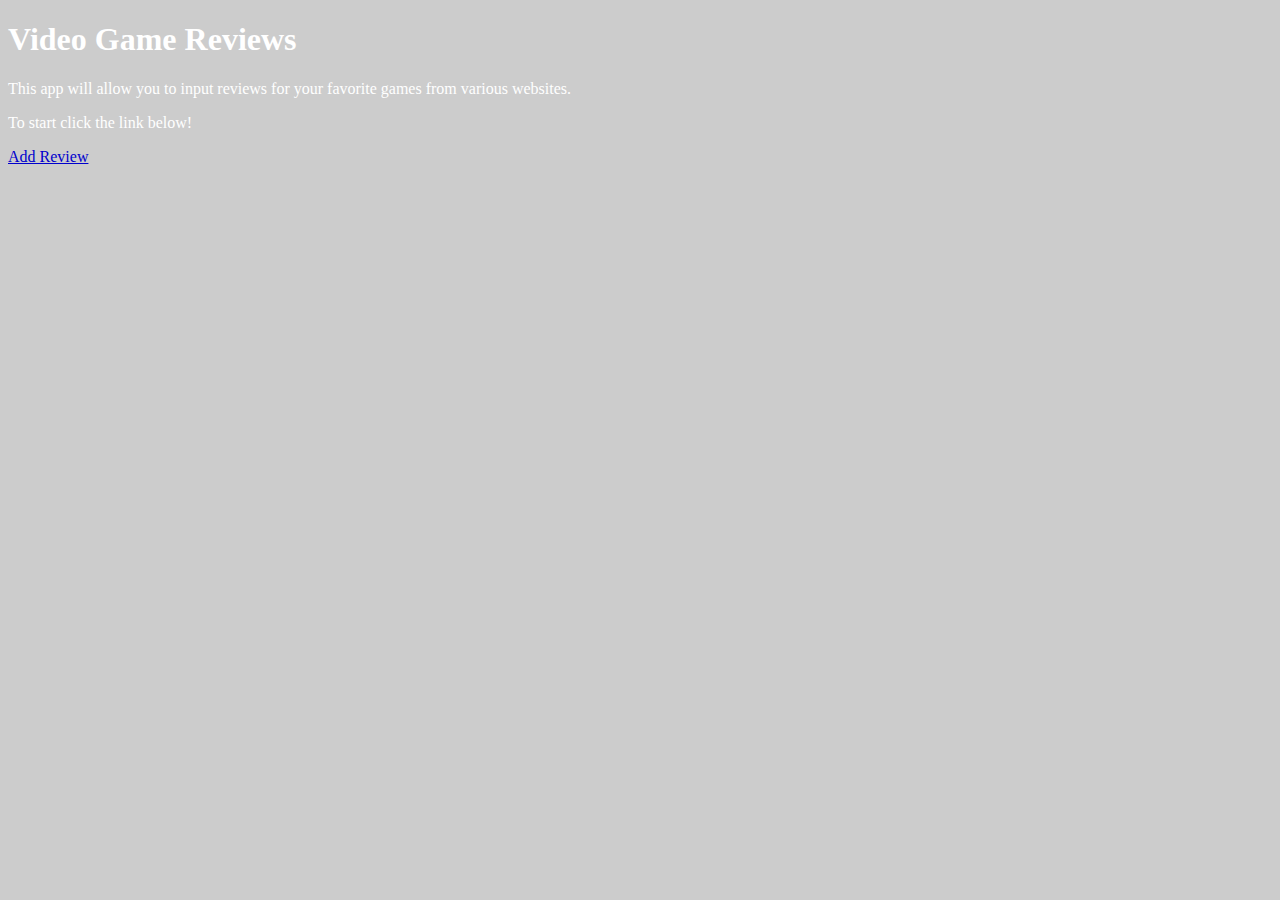
==== Week 4/James_Jesse_project4/index.html @ b6e787ee "Addition of week 4 materials" ====
<!DOCTYPE html>

<!-- Jesse James -->
<!-- 3-2-2013 -->
<!-- VFW Project 4 1302 -->

<html>
	<head>
    	<meta charset="utf-8" />
    	<meta name="description" content="Video game review welcome page" />
    	<meta name="robots" content="noindex, nofollow" />
    	<meta name="viewport" content="user-scalable=no, width=device-width" />
    	<meta name="viewport" content="target-densitydpi=device-dpi" />
    	<meta name="HandheldFriendly" content="True" />
    	<meta name="MobileOpimized" content="320" />
    	<title>Video Game Review's</title>
        <link rel="stylesheet" href="css/styles.css" type="text/css" />
    </head>
    <body>
    	<h1>Video Game Reviews</h1>
        <p>This app will allow you to input reviews for your favorite games from various websites.</p>
        <p>To start click the link below!</p>
        <p><a href="additem.html">Add Review</a></p>
    </body>
    <script type="text/javascript" src="js/json.js"></script>
    <script type="text/javascript" src="js/main.js"></script>
</html>
---- Week 4/James_Jesse_project4/css/styles.css ----
/* 
 Jesse James 
 3-2-2013 
 VFW Project 4 1302 
*/

/*Universal*/
label {
	font-weight: bold;
	font-size:20px;
}
select {
	margin-bottom:10px;
}
input {
	margin-bottom:10px;
}
textarea {
	margin:10px;
}
/*Header*/
#addGameReview {
	font-family: "MS Serif", "New York", serif;
	color:#FFF;
	background-image: -webkit-linear-gradient(top right, #00A3EF 0%, #00618F 100%);
	width: 300px;
	border: 2px dashed black;
	padding:5px;
	border-radius: 15px;
}
/*Body*/
/*Button Styles*/
#submitButton {
	-moz-box-shadow:inset 0px -12px 8px -3px #bbdaf7;
	-webkit-box-shadow:inset 0px -12px 8px -3px #bbdaf7;
	box-shadow:inset 0px -12px 8px -3px #bbdaf7;
	background:-webkit-gradient( linear, left top, left bottom, color-stop(0.05, #79bbff), color-stop(1, #378de5) );
	background:-moz-linear-gradient( center top, #79bbff 5%, #378de5 100% );
	filter:progid:DXImageTransform.Microsoft.gradient(startColorstr='#79bbff', endColorstr='#378de5');
	background-color:#79bbff;
	-moz-border-radius:16px;
	-webkit-border-radius:16px;
	border-radius:16px;
	border:1px solid #84bbf3;
	color:#ffffff;
	font-family:Times New Roman;
	font-size:15px;
	font-weight:bold;
	padding:6px 24px;
	text-decoration:none;
}
#submitButton {
	background:-webkit-gradient( linear, left top, left bottom, color-stop(0.05, #378de5), color-stop(1, #79bbff) );
	background:-moz-linear-gradient( center top, #378de5 5%, #79bbff 100% );
	filter:progid:DXImageTransform.Microsoft.gradient(startColorstr='#378de5', endColorstr='#79bbff');
	background-color:#378de5;
}
#submitButton {
	position:relative;
	top:1px;
}
#editEntry {
	-moz-box-shadow:inset 0px -12px 8px -3px #bbdaf7;
	-webkit-box-shadow:inset 0px -12px 8px -3px #bbdaf7;
	box-shadow:inset 0px -12px 8px -3px #bbdaf7;
	background:-webkit-gradient( linear, left top, left bottom, color-stop(0.05, #79bbff), color-stop(1, #378de5) );
	background:-moz-linear-gradient( center top, #79bbff 5%, #378de5 100% );
	filter:progid:DXImageTransform.Microsoft.gradient(startColorstr='#79bbff', endColorstr='#378de5');
	background-color:#79bbff;
	-moz-border-radius:16px;
	-webkit-border-radius:16px;
	border-radius:16px;
	border:1px solid #84bbf3;
	display:inline-block;
	color:#ffffff;
	font-family:Times New Roman;
	font-size:14px;
	font-weight:bold;
	padding:3px 12px;
	text-decoration:none;
	margin-left:30px;
}
#editEntry {
	background:-webkit-gradient( linear, left top, left bottom, color-stop(0.05, #378de5), color-stop(1, #79bbff) );
	background:-moz-linear-gradient( center top, #378de5 5%, #79bbff 100% );
	filter:progid:DXImageTransform.Microsoft.gradient(startColorstr='#378de5', endColorstr='#79bbff');
	background-color:#378de5;
}
#editEntry {
	position:relative;
	top:1px;
}
#deleteEntry {
	-moz-box-shadow:inset 0px -12px 8px -3px #bbdaf7;
	-webkit-box-shadow:inset 0px -12px 8px -3px #bbdaf7;
	box-shadow:inset 0px -12px 8px -3px #bbdaf7;
	background:-webkit-gradient( linear, left top, left bottom, color-stop(0.05, #79bbff), color-stop(1, #378de5) );
	background:-moz-linear-gradient( center top, #79bbff 5%, #378de5 100% );
	filter:progid:DXImageTransform.Microsoft.gradient(startColorstr='#79bbff', endColorstr='#378de5');
	background-color:#79bbff;
	-moz-border-radius:16px;
	-webkit-border-radius:16px;
	border-radius:16px;
	border:1px solid #84bbf3;
	display:inline-block;
	color:#ffffff;
	font-family:Times New Roman;
	font-size:14px;
	font-weight:bold;
	padding:3px 12px;
	text-decoration:none;
}
#deleteEntry {
	background:-webkit-gradient( linear, left top, left bottom, color-stop(0.05, #378de5), color-stop(1, #79bbff) );
	background:-moz-linear-gradient( center top, #378de5 5%, #79bbff 100% );
	filter:progid:DXImageTransform.Microsoft.gradient(startColorstr='#378de5', endColorstr='#79bbff');
	background-color:#378de5;
}
#deleteEntry {
	position:relative;
	top:1px;
}
#displayData {
	-moz-box-shadow:inset 0px -12px 8px -3px #bbdaf7;
	-webkit-box-shadow:inset 0px -12px 8px -3px #bbdaf7;
	box-shadow:inset 0px -12px 8px -3px #bbdaf7;
	background:-webkit-gradient( linear, left top, left bottom, color-stop(0.05, #79bbff), color-stop(1, #378de5) );
	background:-moz-linear-gradient( center top, #79bbff 5%, #378de5 100% );
	filter:progid:DXImageTransform.Microsoft.gradient(startColorstr='#79bbff', endColorstr='#378de5');
	background-color:#79bbff;
	-moz-border-radius:16px;
	-webkit-border-radius:16px;
	border-radius:16px;
	border:1px solid #84bbf3;
	display:inline-block;
	color:#ffffff;
	font-family:Times New Roman;
	font-size:15px;
	font-weight:bold;
	padding:6px 24px;
	text-decoration:none;
}
#displayData {
	background:-webkit-gradient( linear, left top, left bottom, color-stop(0.05, #378de5), color-stop(1, #79bbff) );
	background:-moz-linear-gradient( center top, #378de5 5%, #79bbff 100% );
	filter:progid:DXImageTransform.Microsoft.gradient(startColorstr='#378de5', endColorstr='#79bbff');
	background-color:#378de5;
}
#displayData {
	position:relative;
	top:1px;
}
#clearData {
	-moz-box-shadow:inset 0px -12px 8px -3px #bbdaf7;
	-webkit-box-shadow:inset 0px -12px 8px -3px #bbdaf7;
	box-shadow:inset 0px -12px 8px -3px #bbdaf7;
	background:-webkit-gradient( linear, left top, left bottom, color-stop(0.05, #79bbff), color-stop(1, #378de5) );
	background:-moz-linear-gradient( center top, #79bbff 5%, #378de5 100% );
	filter:progid:DXImageTransform.Microsoft.gradient(startColorstr='#79bbff', endColorstr='#378de5');
	background-color:#79bbff;
	-moz-border-radius:16px;
	-webkit-border-radius:16px;
	border-radius:16px;
	border:1px solid #84bbf3;
	display:inline-block;
	color:#ffffff;
	font-family:Times New Roman;
	font-size:15px;
	font-weight:bold;
	padding:6px 24px;
	text-decoration:none;
}
#clearData {
	background:-webkit-gradient( linear, left top, left bottom, color-stop(0.05, #378de5), color-stop(1, #79bbff) );
	background:-moz-linear-gradient( center top, #378de5 5%, #79bbff 100% );
	filter:progid:DXImageTransform.Microsoft.gradient(startColorstr='#378de5', endColorstr='#79bbff');
	background-color:#378de5;
}
#clearData {
	position:relative;
	top:1px;
}
#back {
	-moz-box-shadow:inset 0px -12px 8px -3px #bbdaf7;
	-webkit-box-shadow:inset 0px -12px 8px -3px #bbdaf7;
	box-shadow:inset 0px -12px 8px -3px #bbdaf7;
	background:-webkit-gradient( linear, left top, left bottom, color-stop(0.05, #79bbff), color-stop(1, #378de5) );
	background:-moz-linear-gradient( center top, #79bbff 5%, #378de5 100% );
	filter:progid:DXImageTransform.Microsoft.gradient(startColorstr='#79bbff', endColorstr='#378de5');
	background-color:#79bbff;
	-moz-border-radius:16px;
	-webkit-border-radius:16px;
	border-radius:16px;
	border:1px solid #84bbf3;
	display:inline-block;
	color:#ffffff;
	font-family:Times New Roman;
	font-size:15px;
	font-weight:bold;
	padding:6px 24px;
	text-decoration:none;
}
#back {
	background:-webkit-gradient( linear, left top, left bottom, color-stop(0.05, #378de5), color-stop(1, #79bbff) );
	background:-moz-linear-gradient( center top, #378de5 5%, #79bbff 100% );
	filter:progid:DXImageTransform.Microsoft.gradient(startColorstr='#378de5', endColorstr='#79bbff');
	background-color:#378de5;
}
#back {
	position:relative;
	top:1px;
}
#clearData2 {
	-moz-box-shadow:inset 0px -12px 8px -3px #bbdaf7;
	-webkit-box-shadow:inset 0px -12px 8px -3px #bbdaf7;
	box-shadow:inset 0px -12px 8px -3px #bbdaf7;
	background:-webkit-gradient( linear, left top, left bottom, color-stop(0.05, #79bbff), color-stop(1, #378de5) );
	background:-moz-linear-gradient( center top, #79bbff 5%, #378de5 100% );
	filter:progid:DXImageTransform.Microsoft.gradient(startColorstr='#79bbff', endColorstr='#378de5');
	background-color:#79bbff;
	-moz-border-radius:16px;
	-webkit-border-radius:16px;
	border-radius:16px;
	border:1px solid #84bbf3;
	display:inline-block;
	color:#ffffff;
	font-family:Times New Roman;
	font-size:15px;
	font-weight:bold;
	padding:6px 24px;
	text-decoration:none;
	margin-left:20px;
}
#clearData2:hover {
	background:-webkit-gradient( linear, left top, left bottom, color-stop(0.05, #378de5), color-stop(1, #79bbff) );
	background:-moz-linear-gradient( center top, #378de5 5%, #79bbff 100% );
	filter:progid:DXImageTransform.Microsoft.gradient(startColorstr='#378de5', endColorstr='#79bbff');
	background-color:#378de5;
}
#clearData2:active {
	position:relative;
	top:1px;
}
#editButton {
	-moz-box-shadow:inset 0px -12px 8px -3px #bbdaf7;
	-webkit-box-shadow:inset 0px -12px 8px -3px #bbdaf7;
	box-shadow:inset 0px -12px 8px -3px #bbdaf7;
	background:-webkit-gradient( linear, left top, left bottom, color-stop(0.05, #79bbff), color-stop(1, #378de5) );
	background:-moz-linear-gradient( center top, #79bbff 5%, #378de5 100% );
	filter:progid:DXImageTransform.Microsoft.gradient(startColorstr='#79bbff', endColorstr='#378de5');
	background-color:#79bbff;
	-moz-border-radius:16px;
	-webkit-border-radius:16px;
	border-radius:16px;
	border:1px solid #84bbf3;
	display:inline-block;
	color:#ffffff;
	font-family:Times New Roman;
	font-size:15px;
	font-weight:bold;
	padding:6px 24px;
	text-decoration:none;
}
#editButton {
	background:-webkit-gradient( linear, left top, left bottom, color-stop(0.05, #378de5), color-stop(1, #79bbff) );
	background:-moz-linear-gradient( center top, #378de5 5%, #79bbff 100% );
	filter:progid:DXImageTransform.Microsoft.gradient(startColorstr='#378de5', endColorstr='#79bbff');
	background-color:#378de5;
}
#editButton {
	position:relative;
	top:1px;
}
body {
	background-color: #CCC;
	/*color:#2D4E77*/
	color:#FFF
}
fieldset {
	background-image: -webkit-linear-gradient(top right, #FFFFFF 0%, #00A3EF 100%);
	width: 300px;
	border: 2px dashed black;
	border-radius: 15px;
}
legend {
	border: 1px solid black;
	background-image: -webkit-linear-gradient(top right, #00A3EF 0%, #00618F 100%);
	font-size:24px;
	font-weight:bold;
	padding:5px;
	border-radius: 15px;
}
#addItemForm {
	border: 1px solid black;
	background-image: -webkit-linear-gradient(top right, #00A3EF 0%, #00618F 100%);
	border-radius: 10px;
}
#gameCatergory {
	display: block;
}
#gameName {
	display: block;
}
#gamePublisher {
	display: block;
}
#gameRate {
	display: block;
	width: 250px;
	alignment-baseline:middle
}
#consoleList {
	list-style-type:none;
}
#gameConsole {
	font-size: 20px;
	font-weight: bold;
}
#xbox360 {
	margin-bottom: 1px;
}
.xbox360 {
	font-weight:normal;
	font-size:16px;
	margin-bottom: 1px;
}
#ps3 {
	margin-bottom: 1px;
}
.ps3 {
	font-weight:normal;
	font-size:16px;
	margin-bottom: 1px;
}
#wii {
	margin-bottom: 1px;
}
.wii {
	font-weight:normal;
	font-size:16px;
	margin-bottom: 1px;
}
.displayDataList {
	border: 1px dashed black;
	background-image: -webkit-linear-gradient(top right, #00A3EF 0%, #00618F 100%);
	width: 300px;
	font-size:20px;
	font-weight:bold;
	list-style:none;
	border-radius: 10px;
}
/*Displayed Data*/
.image {
	max-height:100px;
	max-width:100px;
}
.catergory {
	margin-bottom: 5px;
}
.name {
	margin-bottom: 5px;
}
.publisher {
	margin-bottom: 5px;
}
.release {
	margin-bottom: 5px;
}
.rate {
	margin-bottom: 5px;
}
.console {
	margin-bottom: 5px;
}
.comments {
	margin-bottom: 5px;
}
/*Footer*/
a:link {
	color: #00C;
	text-decoration: underline;
}
a:visited {
	text-decoration: underline;
	color: #30C;
}
a:hover {
	text-decoration: none;
	color: #306;
}
a:active {
	text-decoration: underline;
	color: #00C;
}
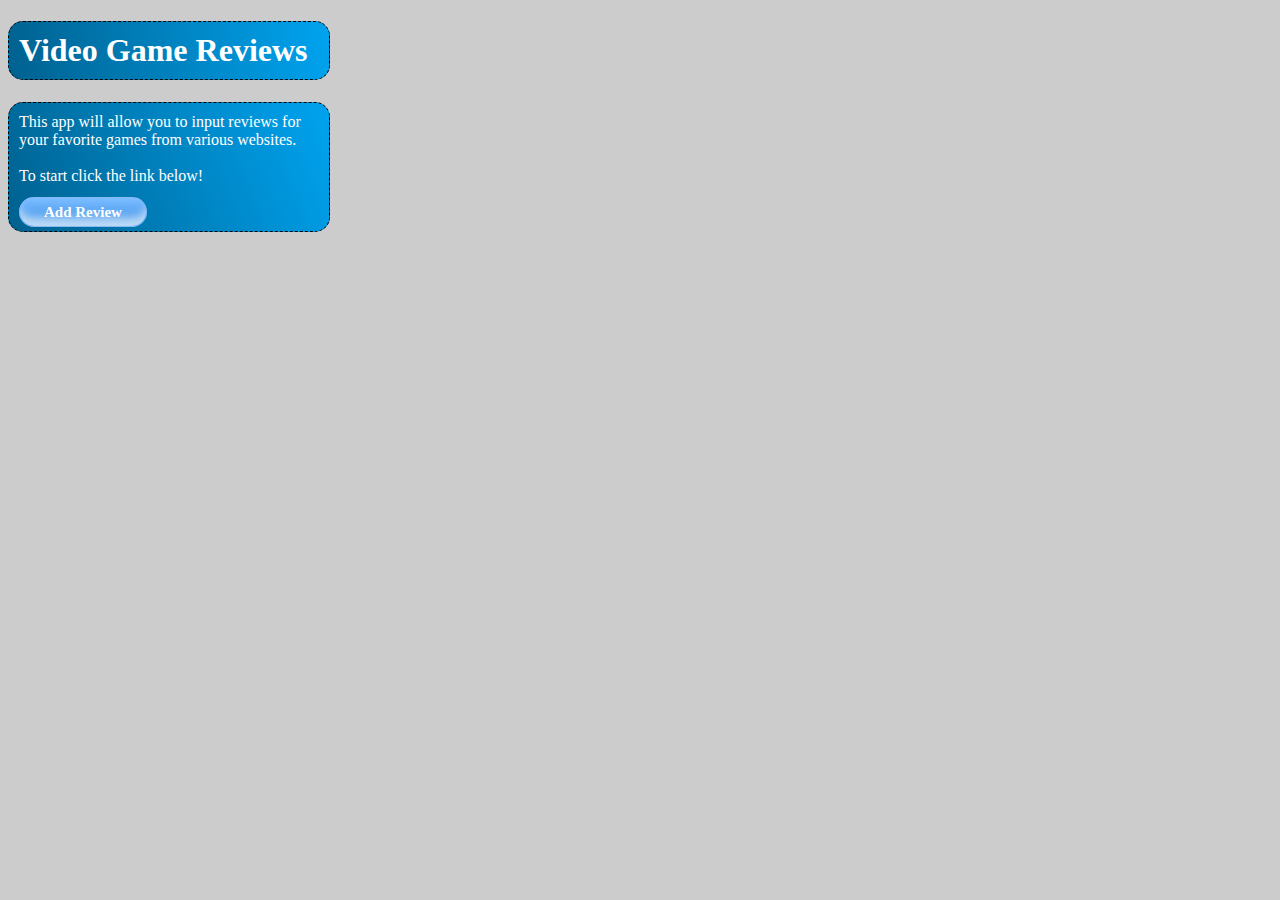
==== commit 58440778: "updates" ====
--- a/Week 4/James_Jesse_project4/index.html
+++ b/Week 4/James_Jesse_project4/index.html
@@ -18,9 +18,11 @@
     </head>
     <body>
     	<h1>Video Game Reviews</h1>
-        <p>This app will allow you to input reviews for your favorite games from various websites.</p>
-        <p>To start click the link below!</p>
-        <p><a href="additem.html">Add Review</a></p>
+        <p>
+        	This app will allow you to input reviews for your favorite games from various websites.
+        	<br><br>To start click the link below!
+            <br><br><a href="additem.html" value="Add Review" id="indexButton">Add Review</a>
+        </p>
     </body>
     <script type="text/javascript" src="js/json.js"></script>
     <script type="text/javascript" src="js/main.js"></script>
--- a/Week 4/James_Jesse_project4/css/styles.css
+++ b/Week 4/James_Jesse_project4/css/styles.css
@@ -18,6 +18,51 @@
 textarea {
 	margin:10px;
 }
+/*index.html*/
+h1 {
+	border:dashed black 1px;
+	width:300px;
+	border-radius: 15px;
+	padding: 10px;
+	background-image: -webkit-linear-gradient(top right, #00A3EF 0%, #00618F 100%);
+}
+p {
+	border: dashed black 1px;
+	width: 300px;
+	border-radius: 15px;
+	padding: 10px;
+	background-image: -webkit-linear-gradient(top right, #00A3EF 0%, #00618F 100%);
+}
+#indexButton {
+	-moz-box-shadow:inset 0px -12px 8px -3px #bbdaf7;
+	-webkit-box-shadow:inset 0px -12px 8px -3px #bbdaf7;
+	box-shadow:inset 0px -12px 8px -3px #bbdaf7;
+	background:-webkit-gradient( linear, left top, left bottom, color-stop(0.05, #79bbff), color-stop(1, #378de5) );
+	background:-moz-linear-gradient( center top, #79bbff 5%, #378de5 100% );
+	filter:progid:DXImageTransform.Microsoft.gradient(startColorstr='#79bbff', endColorstr='#378de5');
+	background-color:#79bbff;
+	-moz-border-radius:16px;
+	-webkit-border-radius:16px;
+	border-radius:16px;
+	border:1px solid #84bbf3;
+	color:#ffffff;
+	font-family:Times New Roman;
+	font-size:15px;
+	font-weight:bold;
+	padding:6px 24px;
+	text-decoration:none;
+}
+#indexButton:hover {
+	background:-webkit-gradient( linear, left top, left bottom, color-stop(0.05, #378de5), color-stop(1, #79bbff) );
+	background:-moz-linear-gradient( center top, #378de5 5%, #79bbff 100% );
+	filter:progid:DXImageTransform.Microsoft.gradient(startColorstr='#378de5', endColorstr='#79bbff');
+	background-color:#378de5;
+}
+#indexButton:active {
+	position:relative;
+	top:1px;
+}
+/*additem.html*/
 /*Header*/
 #addGameReview {
 	font-family: "MS Serif", "New York", serif;
@@ -49,13 +94,13 @@
 	padding:6px 24px;
 	text-decoration:none;
 }
-#submitButton {
-	background:-webkit-gradient( linear, left top, left bottom, color-stop(0.05, #378de5), color-stop(1, #79bbff) );
-	background:-moz-linear-gradient( center top, #378de5 5%, #79bbff 100% );
-	filter:progid:DXImageTransform.Microsoft.gradient(startColorstr='#378de5', endColorstr='#79bbff');
-	background-color:#378de5;
-}
-#submitButton {
+#submitButton:hover {
+	background:-webkit-gradient( linear, left top, left bottom, color-stop(0.05, #378de5), color-stop(1, #79bbff) );
+	background:-moz-linear-gradient( center top, #378de5 5%, #79bbff 100% );
+	filter:progid:DXImageTransform.Microsoft.gradient(startColorstr='#378de5', endColorstr='#79bbff');
+	background-color:#378de5;
+}
+#submitButton:active {
 	position:relative;
 	top:1px;
 }
@@ -80,13 +125,13 @@
 	text-decoration:none;
 	margin-left:30px;
 }
-#editEntry {
-	background:-webkit-gradient( linear, left top, left bottom, color-stop(0.05, #378de5), color-stop(1, #79bbff) );
-	background:-moz-linear-gradient( center top, #378de5 5%, #79bbff 100% );
-	filter:progid:DXImageTransform.Microsoft.gradient(startColorstr='#378de5', endColorstr='#79bbff');
-	background-color:#378de5;
-}
-#editEntry {
+#editEntry:hover {
+	background:-webkit-gradient( linear, left top, left bottom, color-stop(0.05, #378de5), color-stop(1, #79bbff) );
+	background:-moz-linear-gradient( center top, #378de5 5%, #79bbff 100% );
+	filter:progid:DXImageTransform.Microsoft.gradient(startColorstr='#378de5', endColorstr='#79bbff');
+	background-color:#378de5;
+}
+#editEntry:active {
 	position:relative;
 	top:1px;
 }
@@ -110,13 +155,13 @@
 	padding:3px 12px;
 	text-decoration:none;
 }
-#deleteEntry {
-	background:-webkit-gradient( linear, left top, left bottom, color-stop(0.05, #378de5), color-stop(1, #79bbff) );
-	background:-moz-linear-gradient( center top, #378de5 5%, #79bbff 100% );
-	filter:progid:DXImageTransform.Microsoft.gradient(startColorstr='#378de5', endColorstr='#79bbff');
-	background-color:#378de5;
-}
-#deleteEntry {
+#deleteEntry:hover {
+	background:-webkit-gradient( linear, left top, left bottom, color-stop(0.05, #378de5), color-stop(1, #79bbff) );
+	background:-moz-linear-gradient( center top, #378de5 5%, #79bbff 100% );
+	filter:progid:DXImageTransform.Microsoft.gradient(startColorstr='#378de5', endColorstr='#79bbff');
+	background-color:#378de5;
+}
+#deleteEntry:active {
 	position:relative;
 	top:1px;
 }
@@ -140,13 +185,13 @@
 	padding:6px 24px;
 	text-decoration:none;
 }
-#displayData {
-	background:-webkit-gradient( linear, left top, left bottom, color-stop(0.05, #378de5), color-stop(1, #79bbff) );
-	background:-moz-linear-gradient( center top, #378de5 5%, #79bbff 100% );
-	filter:progid:DXImageTransform.Microsoft.gradient(startColorstr='#378de5', endColorstr='#79bbff');
-	background-color:#378de5;
-}
-#displayData {
+#displayData:hover {
+	background:-webkit-gradient( linear, left top, left bottom, color-stop(0.05, #378de5), color-stop(1, #79bbff) );
+	background:-moz-linear-gradient( center top, #378de5 5%, #79bbff 100% );
+	filter:progid:DXImageTransform.Microsoft.gradient(startColorstr='#378de5', endColorstr='#79bbff');
+	background-color:#378de5;
+}
+#displayData:active {
 	position:relative;
 	top:1px;
 }
@@ -170,13 +215,13 @@
 	padding:6px 24px;
 	text-decoration:none;
 }
-#clearData {
-	background:-webkit-gradient( linear, left top, left bottom, color-stop(0.05, #378de5), color-stop(1, #79bbff) );
-	background:-moz-linear-gradient( center top, #378de5 5%, #79bbff 100% );
-	filter:progid:DXImageTransform.Microsoft.gradient(startColorstr='#378de5', endColorstr='#79bbff');
-	background-color:#378de5;
-}
-#clearData {
+#clearData:hover {
+	background:-webkit-gradient( linear, left top, left bottom, color-stop(0.05, #378de5), color-stop(1, #79bbff) );
+	background:-moz-linear-gradient( center top, #378de5 5%, #79bbff 100% );
+	filter:progid:DXImageTransform.Microsoft.gradient(startColorstr='#378de5', endColorstr='#79bbff');
+	background-color:#378de5;
+}
+#clearData:active {
 	position:relative;
 	top:1px;
 }
@@ -200,13 +245,13 @@
 	padding:6px 24px;
 	text-decoration:none;
 }
-#back {
-	background:-webkit-gradient( linear, left top, left bottom, color-stop(0.05, #378de5), color-stop(1, #79bbff) );
-	background:-moz-linear-gradient( center top, #378de5 5%, #79bbff 100% );
-	filter:progid:DXImageTransform.Microsoft.gradient(startColorstr='#378de5', endColorstr='#79bbff');
-	background-color:#378de5;
-}
-#back {
+#back:hover {
+	background:-webkit-gradient( linear, left top, left bottom, color-stop(0.05, #378de5), color-stop(1, #79bbff) );
+	background:-moz-linear-gradient( center top, #378de5 5%, #79bbff 100% );
+	filter:progid:DXImageTransform.Microsoft.gradient(startColorstr='#378de5', endColorstr='#79bbff');
+	background-color:#378de5;
+}
+#back:active {
 	position:relative;
 	top:1px;
 }
@@ -261,20 +306,22 @@
 	padding:6px 24px;
 	text-decoration:none;
 }
-#editButton {
-	background:-webkit-gradient( linear, left top, left bottom, color-stop(0.05, #378de5), color-stop(1, #79bbff) );
-	background:-moz-linear-gradient( center top, #378de5 5%, #79bbff 100% );
-	filter:progid:DXImageTransform.Microsoft.gradient(startColorstr='#378de5', endColorstr='#79bbff');
-	background-color:#378de5;
-}
-#editButton {
+#editButton:hover {
+	background:-webkit-gradient( linear, left top, left bottom, color-stop(0.05, #378de5), color-stop(1, #79bbff) );
+	background:-moz-linear-gradient( center top, #378de5 5%, #79bbff 100% );
+	filter:progid:DXImageTransform.Microsoft.gradient(startColorstr='#378de5', endColorstr='#79bbff');
+	background-color:#378de5;
+}
+#editButton:active {
 	position:relative;
 	top:1px;
 }
 body {
 	background-color: #CCC;
-	/*color:#2D4E77*/
-	color:#FFF
+	color:#FFF;
+}
+.gameReviewFormChange {
+	-webkit-animation: half-flip 1s;	
 }
 fieldset {
 	background-image: -webkit-linear-gradient(top right, #FFFFFF 0%, #00A3EF 100%);
@@ -304,11 +351,6 @@
 #gamePublisher {
 	display: block;
 }
-#gameRate {
-	display: block;
-	width: 250px;
-	alignment-baseline:middle
-}
 #consoleList {
 	list-style-type:none;
 }
@@ -391,4 +433,77 @@
 a:active {
 	text-decoration: underline;
 	color: #00C;
+}
+#gameRating {
+	width: 200px;
+	height: 17px;
+	position: relative;
+	margin-bottom: 10px;
+	margin-top: 30px;
+	background: #10171D;
+	border-radius: 40px;
+	-webkit-box-shadow: inset 0px 0px 1px 1px rgba(0, 0, 0, 0.9), 0px 1px 1px 0px rgba(255, 255, 255, 0.13);
+}
+#gameRating .bar {
+	width: 188px;
+	height: 5px;
+	background: #333;
+	position: relative;
+	top: -4px;
+	left: 4px;
+	background: -webkit-linear-gradient(top right, #FFFFFF 0%, #00A3EF 100%);
+	filter: progid:DXImageTransform.Microsoft.gradient( startColorstr='#1d2e38', endColorstr='#2b4254',GradientType=1 );
+	border-radius: 40px;
+}
+#gameRating .highlight {
+	height: 2px;
+	position: absolute;
+	width: 188px;
+	top: 6px;
+	left: 6px;
+	border-radius: 40px;
+	background: rgba(255, 255, 255, 0.25);
+}
+input[type="range"] {
+	-webkit-appearance: none;
+	background-color: black;
+	height: 2px;
+}
+input[type="range"]::-webkit-slider-thumb {
+	-webkit-appearance: none;
+	position: relative;
+	top: 0px;
+	z-index: 1;
+	width: 11px;
+	height: 11px;
+	cursor: pointer;
+	-webkit-box-shadow: 0px 6px 5px 0px rgba(0,0,0,0.6);
+	border-radius: 40px;
+	background-image: -webkit-linear-gradient(top right, #00A3EF 0%, #00618F 100%);
+}
+input[type="range"]:hover ~ #rangevalue,input[type="range"]:active ~ #rangevalue {
+	filter: alpha(opacity=100);
+	opacity: 1;
+	top: -75px;
+}
+#rangevalue {
+	color: white;
+	font-size: 10px;
+	text-align: center;
+	font-family:  Arial, sans-serif;
+	display: block;
+	color: #fff;
+	margin: 20px 0;
+	position: relative;
+	left: 39.5%;
+	padding: 6px 12px;
+	border: 1px solid black;
+	-webkit-box-shadow: inset 0px 1px 1px 0px rgba(255, 255, 255, 0.2), 0px 2px 4px 0px rgba(0,0,0,0.4);
+	background: -webkit-linear-gradient(top right, #00A3EF 0%, #00618F 100%);
+	border-radius: 20px;
+	width: 18px;
+	filter: alpha(opacity=0);
+	opacity: 0;
+	-webkit-transition: all 0.5s ease;
+	top: -95px;
 }